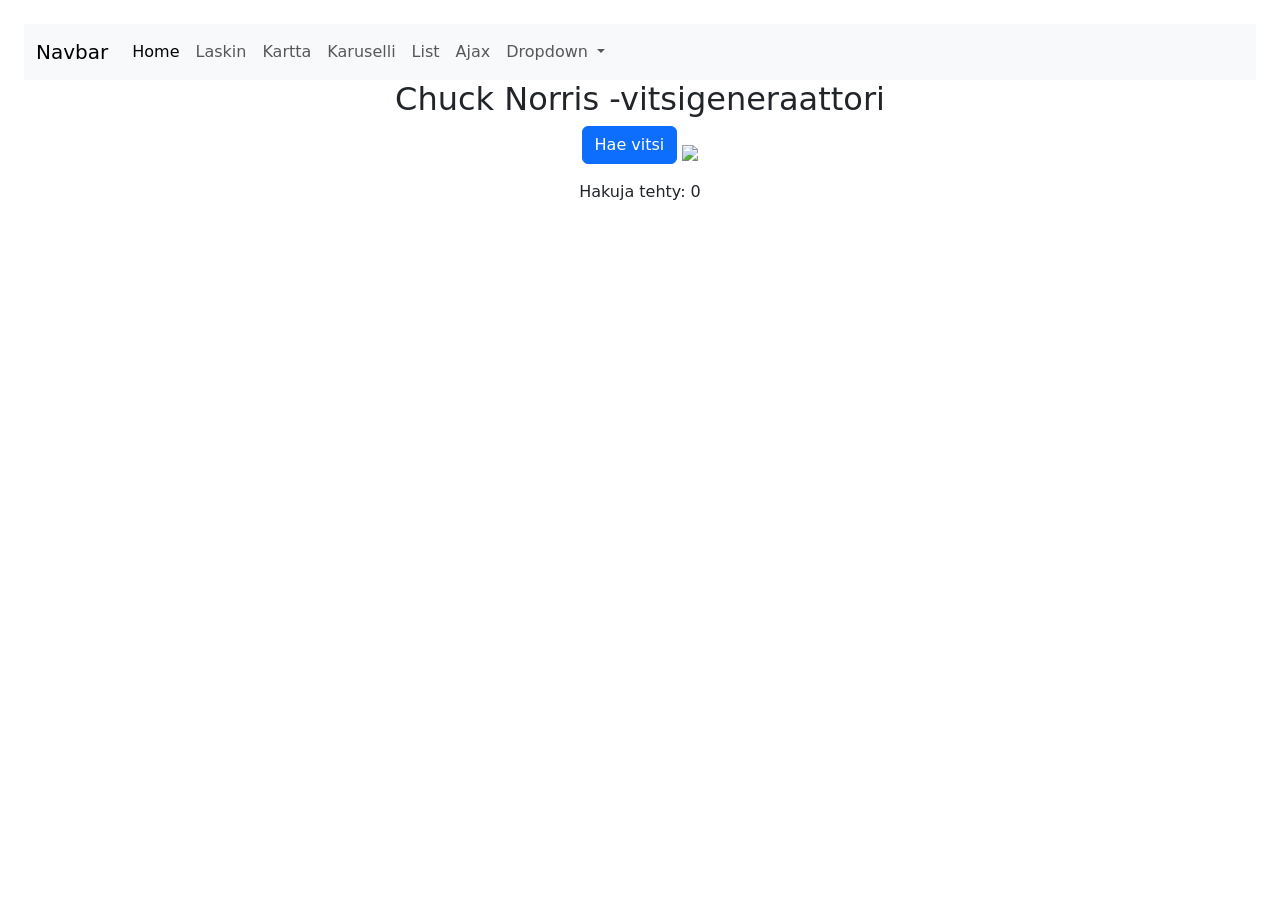
==== ajax.html @ 59bf4221 "Add files via upload" ====
<!DOCTYPE html>
<html lang="en">
<head>
    <meta charset="UTF-8">
    <meta name="viewport" content="width=device-width, initial-scale=1.0">
    <title>Document</title>
    <link href="https://cdn.jsdelivr.net/npm/bootstrap@5.3.8/dist/css/bootstrap.min.css" rel="stylesheet"
    integrity="sha384-sRIl4kxILFvY47J16cr9ZwB07vP4J8+LH7qKQnuqkuIAvNWLzeN8tE5YBujZqJLB" crossorigin="anonymous">
  <link rel="stylesheet" href="https://cdn.jsdelivr.net/npm/bootstrap-icons@1.13.1/font/bootstrap-icons.min.css">
    <script src="https://code.jquery.com/jquery-4.0.0.min.js"></script>
</head>
<body class="p-4">
<nav class="navbar navbar-expand-lg bg-body-tertiary">
        <div class="container-fluid">
            <a class="navbar-brand" href="#">Navbar</a>
            <button class="navbar-toggler" type="button" data-bs-toggle="collapse" data-bs-target="#navbarNavDropdown"
                aria-controls="navbarNavDropdown" aria-expanded="false" aria-label="Toggle navigation">
                <span class="navbar-toggler-icon"></span>
            </button>
            <div class="collapse navbar-collapse" id="navbarNavDropdown">
                <ul class="navbar-nav">
                    <li class="nav-item">
                        <a class="nav-link active" aria-current="page" href="#">Home</a>
                    </li>
                    <li class="nav-item">
                        <a class="nav-link" href="Laskin.html">Laskin</a>
                    </li>
                    <li class="nav-item">
                        <a class="nav-link" href="kartta.html">Kartta</a>
                    </li>
                    </li>
                    <li class="nav-item">
                        <a class="nav-link" href="kuvakaruselli.html">Karuselli</a>
                    </li>
                    </li>
                    <li class="nav-item">
                        <a class="nav-link" href="list.html">List</a>
                    </li>
                    </li>
                    <li class="nav-item">
                        <a class="nav-link" href="ajax.html">Ajax</a>
                    </li>
                    <li class="nav-item dropdown">
                        <a class="nav-link dropdown-toggle" href="#" role="button" data-bs-toggle="dropdown"
                            aria-expanded="true">
                            Dropdown
                        </a>
                        <ul class="dropdown-menu">
                            <li><a class="dropdown-item" href="https://github.com/chadmusta?tab=repositories">GitHub</a>
                            </li>
                            
                            <li><a class="dropdown-item" href="lomakkeet.html">Lomake</a></li>

                        </ul>
                    </li>
                </ul>
            </div>
        </div>
    </nav>

    <div align="center" class="container">

        <h2>Chuck Norris -vitsigeneraattori</h2>


        <button class="btn btn-primary mb-3" onclick="haeData()">Hae vitsi</button>

        <img id="loader" src="kuvat/preview.gif"/>

        <p>Hakuja tehty: <span id="laskuri">0</span></p>


        <div id="loader" class="text-center" style="display:none;">
            <div class="spinner-border text-primary"></div>
        </div>


        <div class="accordion mt-3" id="accordionExample"></div>

    </div>

    <script src="js/ajax.js"></script>
    <script src="https://cdn.jsdelivr.net/npm/bootstrap@5.3.8/dist/js/bootstrap.bundle.min.js" integrity="sha384-FKyoEForCGlyvwx9Hj09JcYn3nv7wiPVlz7YYwJrWVcXK/BmnVDxM+D2scQbITxI" crossorigin="anonymous"></script>
</body>
</html>
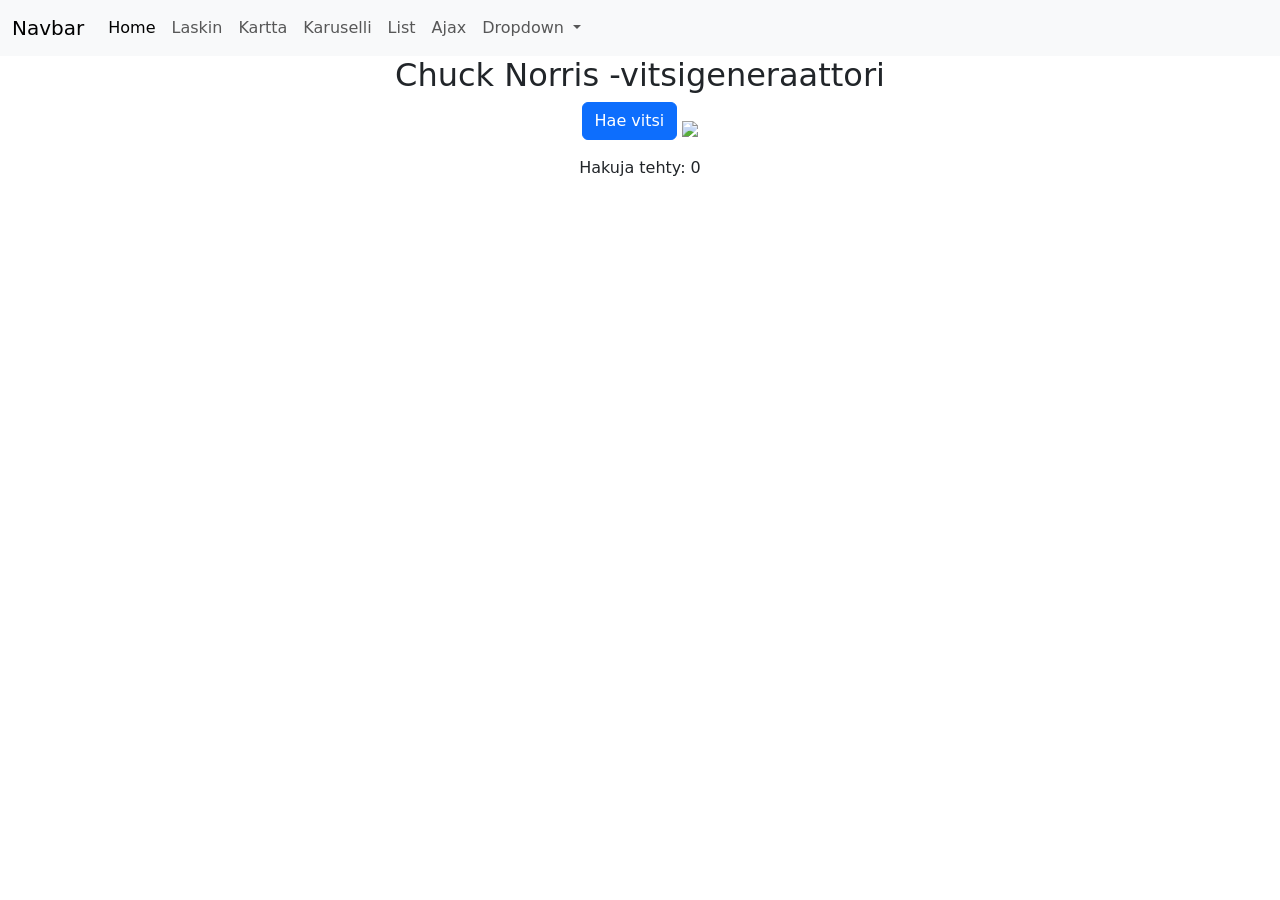
==== commit 85ab0d41: "Fix HTML formatting and structure in ajax.html" ====
--- a/ajax.html
+++ b/ajax.html
@@ -9,7 +9,6 @@
   <link rel="stylesheet" href="https://cdn.jsdelivr.net/npm/bootstrap-icons@1.13.1/font/bootstrap-icons.min.css">
     <script src="https://code.jquery.com/jquery-4.0.0.min.js"></script>
 </head>
-<body class="p-4">
 <nav class="navbar navbar-expand-lg bg-body-tertiary">
         <div class="container-fluid">
             <a class="navbar-brand" href="#">Navbar</a>
@@ -82,4 +81,4 @@
     <script src="js/ajax.js"></script>
     <script src="https://cdn.jsdelivr.net/npm/bootstrap@5.3.8/dist/js/bootstrap.bundle.min.js" integrity="sha384-FKyoEForCGlyvwx9Hj09JcYn3nv7wiPVlz7YYwJrWVcXK/BmnVDxM+D2scQbITxI" crossorigin="anonymous"></script>
 </body>
-</html>+</html>
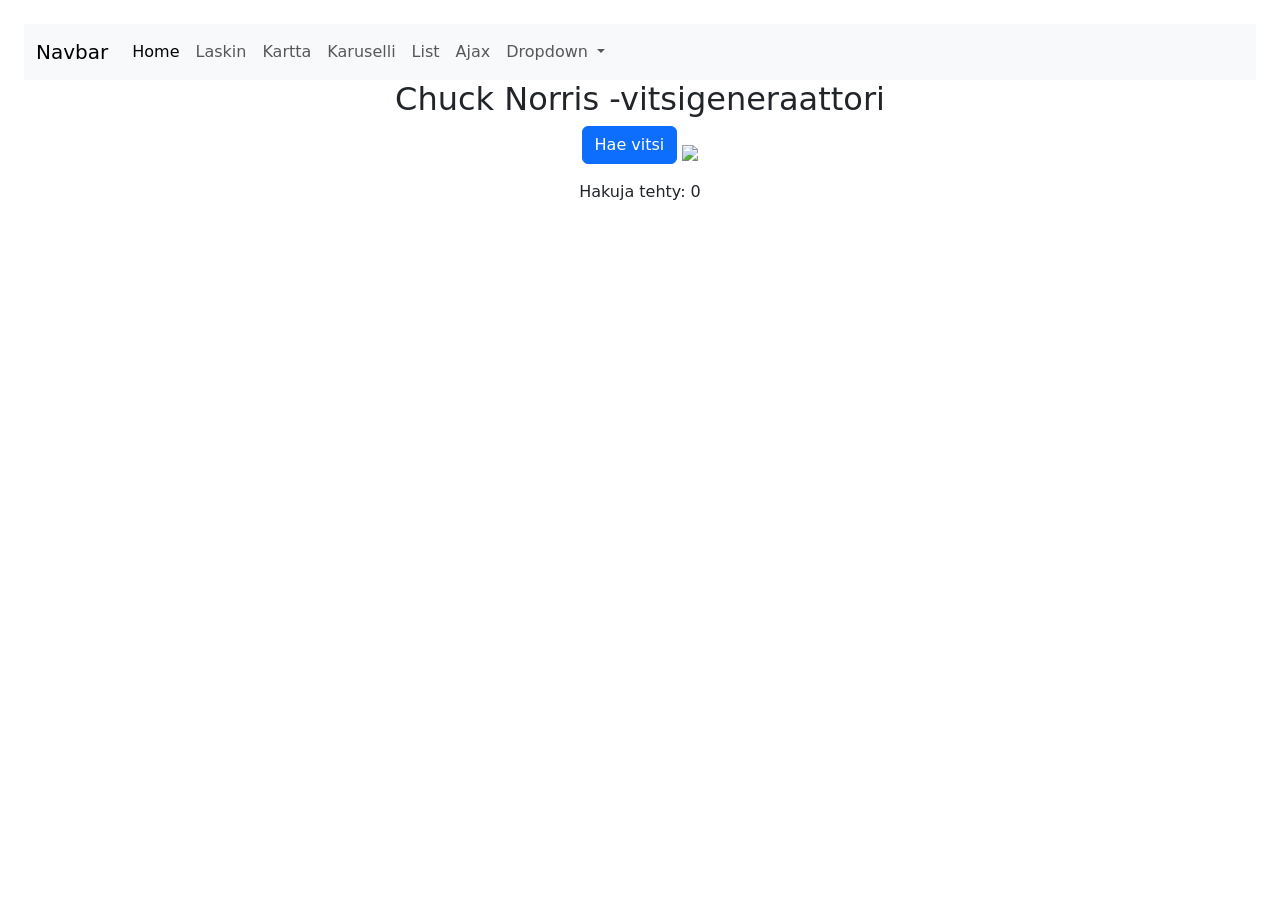
==== commit 2e7732ee: "Update ajax.html" ====
--- a/ajax.html
+++ b/ajax.html
@@ -9,7 +9,8 @@
   <link rel="stylesheet" href="https://cdn.jsdelivr.net/npm/bootstrap-icons@1.13.1/font/bootstrap-icons.min.css">
     <script src="https://code.jquery.com/jquery-4.0.0.min.js"></script>
 </head>
-<nav class="navbar navbar-expand-lg bg-body-tertiary">
+<body class="p-4">
+    <nav class="navbar navbar-expand-lg bg-body-tertiary">
         <div class="container-fluid">
             <a class="navbar-brand" href="#">Navbar</a>
             <button class="navbar-toggler" type="button" data-bs-toggle="collapse" data-bs-target="#navbarNavDropdown"
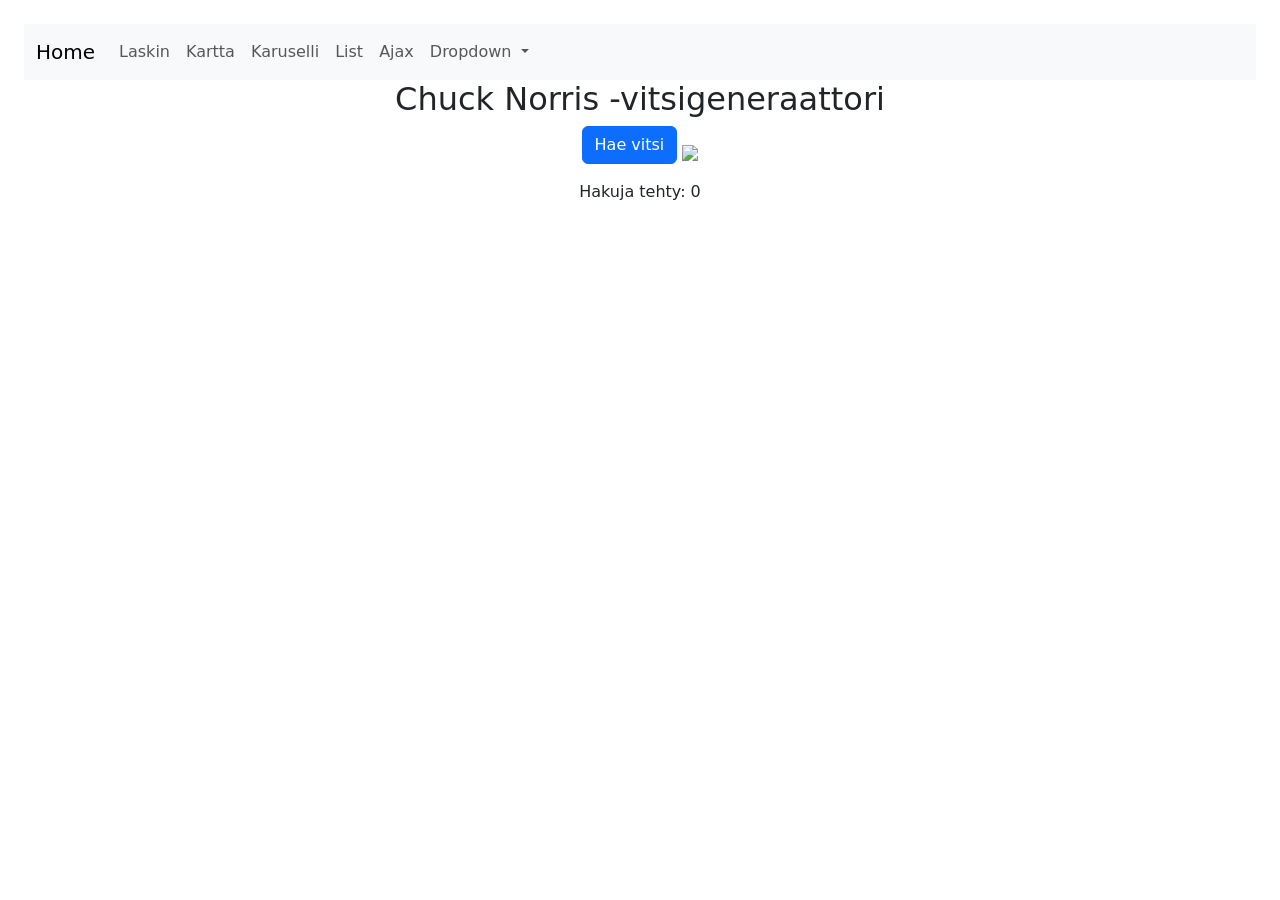
==== commit 7746429e: "Add files via upload" ====
--- a/ajax.html
+++ b/ajax.html
@@ -10,18 +10,15 @@
     <script src="https://code.jquery.com/jquery-4.0.0.min.js"></script>
 </head>
 <body class="p-4">
-    <nav class="navbar navbar-expand-lg bg-body-tertiary">
+<nav class="navbar navbar-expand-lg bg-body-tertiary">
         <div class="container-fluid">
-            <a class="navbar-brand" href="#">Navbar</a>
+            <a class="navbar-brand" href="index.html">Home</a>
             <button class="navbar-toggler" type="button" data-bs-toggle="collapse" data-bs-target="#navbarNavDropdown"
                 aria-controls="navbarNavDropdown" aria-expanded="false" aria-label="Toggle navigation">
                 <span class="navbar-toggler-icon"></span>
             </button>
             <div class="collapse navbar-collapse" id="navbarNavDropdown">
                 <ul class="navbar-nav">
-                    <li class="nav-item">
-                        <a class="nav-link active" aria-current="page" href="#">Home</a>
-                    </li>
                     <li class="nav-item">
                         <a class="nav-link" href="Laskin.html">Laskin</a>
                     </li>
@@ -82,4 +79,4 @@
     <script src="js/ajax.js"></script>
     <script src="https://cdn.jsdelivr.net/npm/bootstrap@5.3.8/dist/js/bootstrap.bundle.min.js" integrity="sha384-FKyoEForCGlyvwx9Hj09JcYn3nv7wiPVlz7YYwJrWVcXK/BmnVDxM+D2scQbITxI" crossorigin="anonymous"></script>
 </body>
-</html>
+</html>
